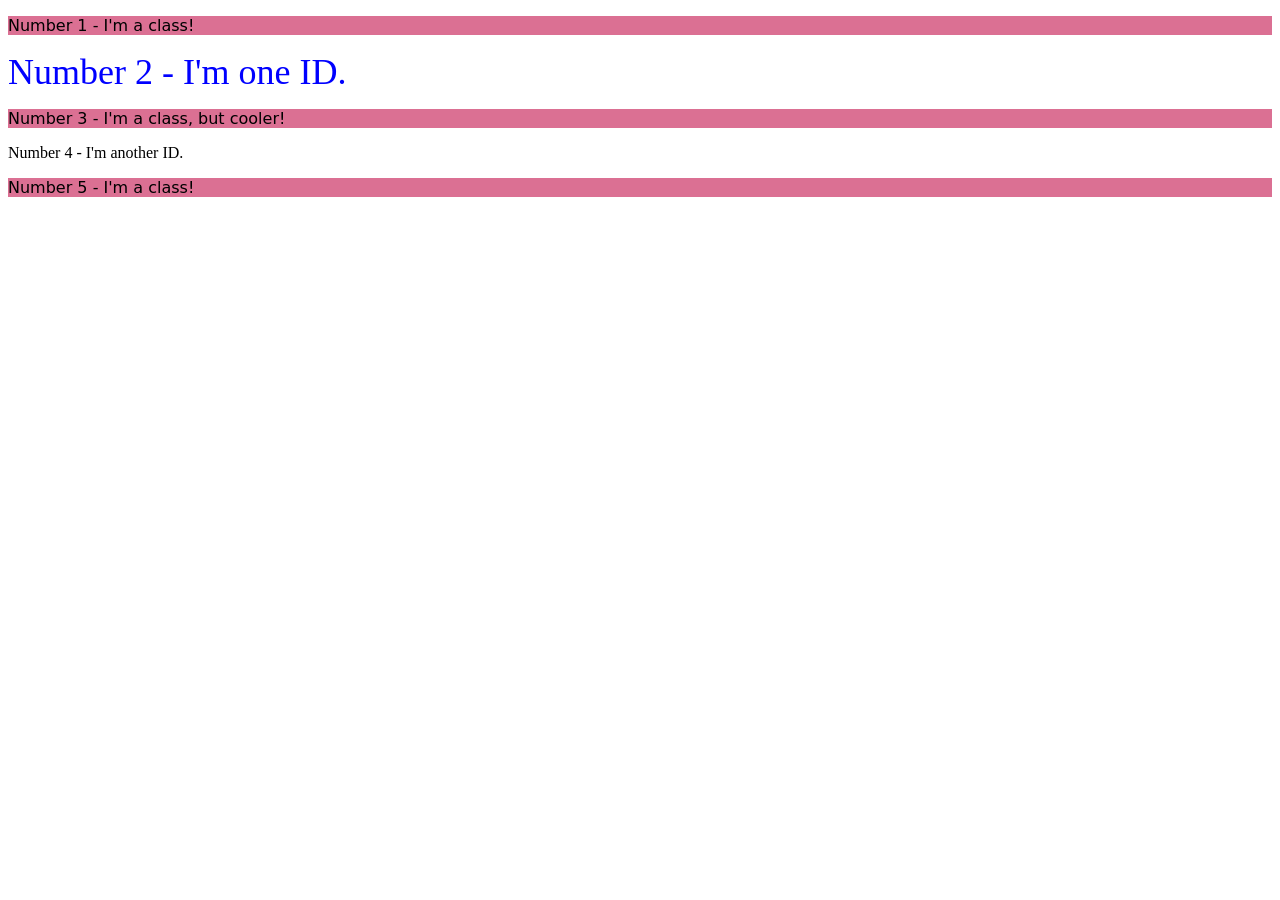
==== foundations/intro-to-css/02-class-id-selectors/index.html @ 957b7ab5 "Add odd element styling I added new css styling for the p elements (which are all odd)" ====
<!DOCTYPE html>
<html lang="en">
  <head>
    <meta charset="UTF-8">
    <meta http-equiv="X-UA-Compatible" content="IE=edge">
    <meta name="viewport" content="width=device-width, initial-scale=1.0">
    <title>Class and ID Selectors</title>
    <link rel="stylesheet" href="style.css">
  </head>
  <body>
    <p>Number 1 - I'm a class!</p>
    <div ID="big-text">Number 2 - I'm one ID.</div>
    <p>Number 3 - I'm a class, but cooler!</p>
    <div>Number 4 - I'm another ID.</div>
    <p>Number 5 - I'm a class!</p>
  </body>
</html>
---- foundations/intro-to-css/02-class-id-selectors/style.css ----
/* Add CSS Styling */

p {
  background-color: palevioletred;
  font-family: "Verdana", "DejaVu Sans", "sans-serif";
}

div {
    background: none;
}

#big-text {
    color:blue;
    font-size: 36px;
}
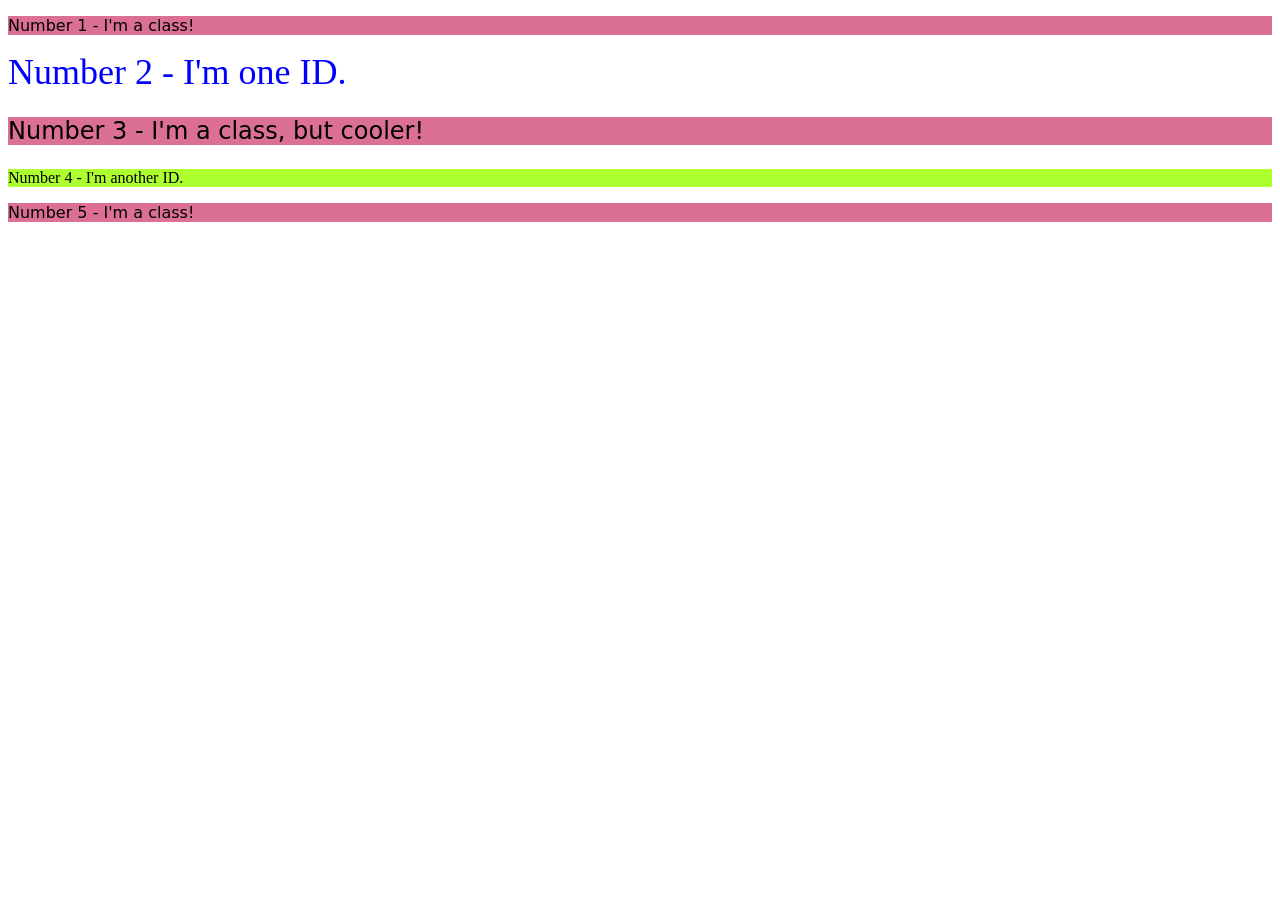
==== commit 6a302ab4: "Add ID styles & multi-class styles I added 2 new IDs, one for bigger text and color and the other fo" ====
--- a/foundations/intro-to-css/02-class-id-selectors/index.html
+++ b/foundations/intro-to-css/02-class-id-selectors/index.html
@@ -8,10 +8,10 @@
     <link rel="stylesheet" href="style.css">
   </head>
   <body>
-    <p>Number 1 - I'm a class!</p>
+    <p class="odd-nums">Number 1 - I'm a class!</p>
     <div ID="big-text">Number 2 - I'm one ID.</div>
-    <p>Number 3 - I'm a class, but cooler!</p>
-    <div>Number 4 - I'm another ID.</div>
-    <p>Number 5 - I'm a class!</p>
+    <p class="odd-nums medium-text">Number 3 - I'm a class, but cooler!</p>
+    <div id="green-bg">Number 4 - I'm another ID.</div>
+    <p class="odd-nums">Number 5 - I'm a class!</p>
   </body>
 </html>
--- a/foundations/intro-to-css/02-class-id-selectors/style.css
+++ b/foundations/intro-to-css/02-class-id-selectors/style.css
@@ -1,6 +1,6 @@
 /* Add CSS Styling */
 
-p {
+.odd-nums {
   background-color: palevioletred;
   font-family: "Verdana", "DejaVu Sans", "sans-serif";
 }
@@ -12,4 +12,12 @@
 #big-text {
     color:blue;
     font-size: 36px;
+}
+
+.odd-nums.medium-text {
+    font-size: 24px;
+}
+
+#green-bg {
+    background-color:greenyellow;
 }
